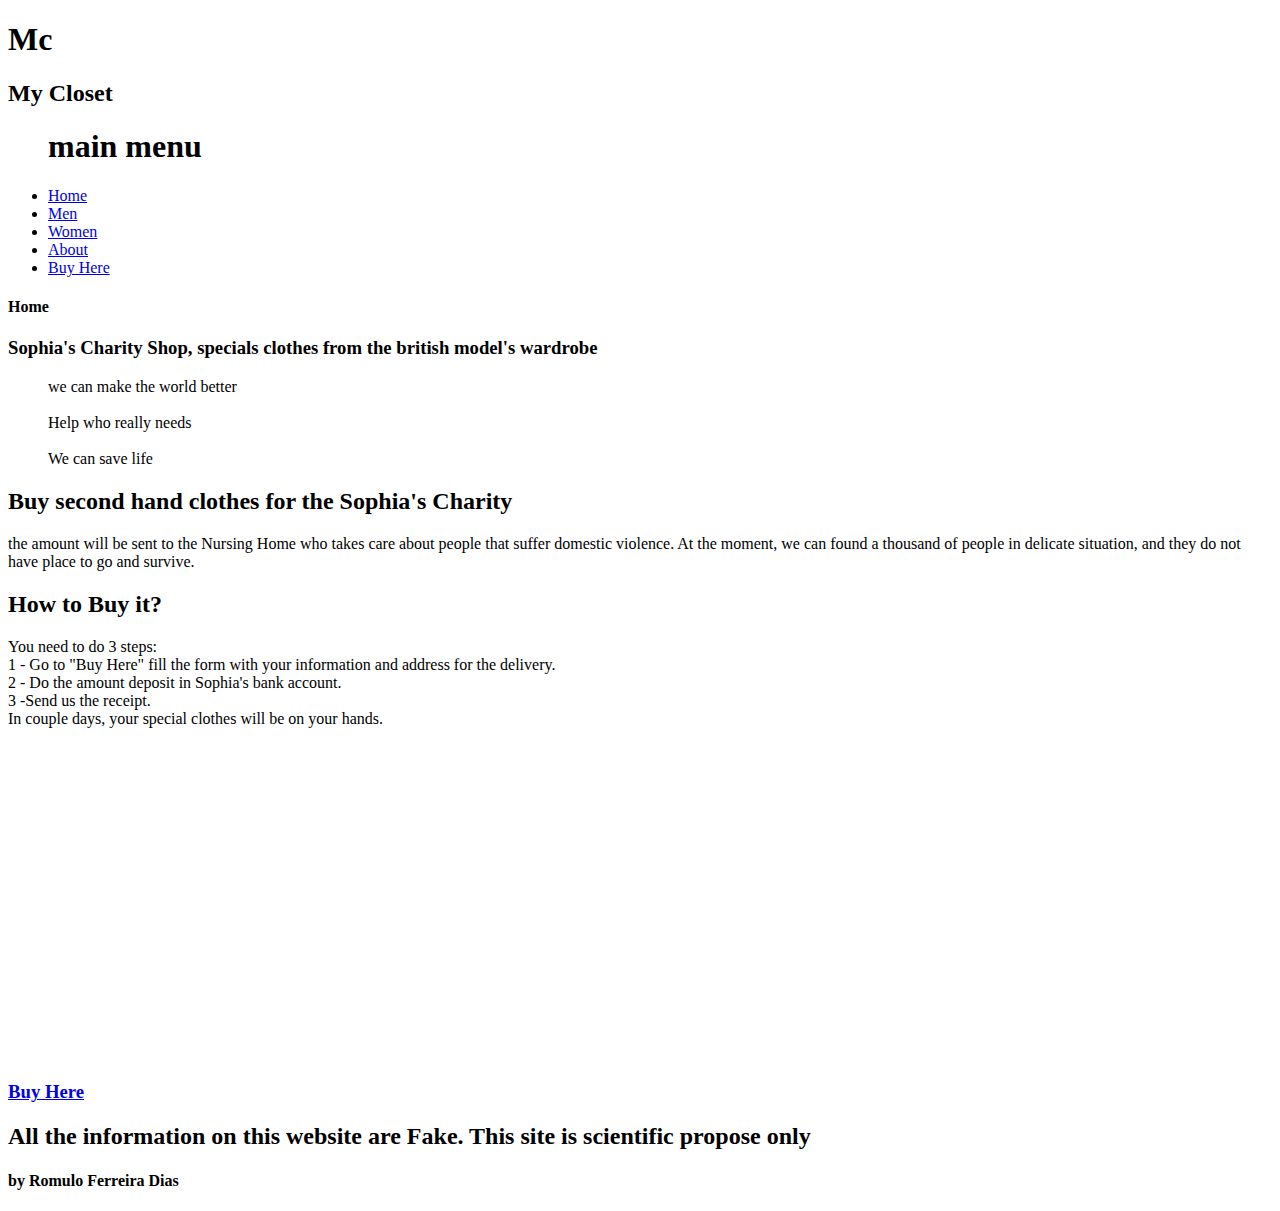
==== index.html @ 240c72d3 "Create index.html" ====
<!DOCTYPE html>
<html lang="en">
<head>
    <meta charset="UTF-8">
    <title>My Closet</title>
    <link rel="stylesheet" type="text/css" href="CSS/Style.MC.css">

</head>
<body>
<div id="interface">
    <header id="heading">
        <hgroup>
        <h1>Mc</h1>
        <h2>My Closet</h2>

        </hgroup>
        <nav id="menu">
            <ul>
                <h1>main menu</h1>
                <li><a href="index.html">Home</a></li>
                <li><a href="men.html">Men</a></li>
                <li><a href="woman.html">Women</a></li>
                <li><a href="about.html">About</a></li>
                <li><a href="buy.html">Buy Here</a></li>
            </ul>
        </nav>
    </header>
    <h4>Home</h4>
    <h3>Sophia's Charity Shop, specials clothes from the british model's wardrobe</h3>



    <section id="esquerda">

    <article id="information">

    </article>

        <figure id="mainPhoto">
            <figcaption> we can make the world better<br><br> Help who really needs<br><br>We can save life</figcaption>
        </figure>
</section>

<aside id="direita">
    <h2>Buy second hand clothes for the Sophia's Charity</h2>
    <p>the amount will be sent to the Nursing Home who takes care about people that suffer domestic violence. At the moment, we can found a thousand of people in delicate situation, and they do not have place to go and survive.</p>
    <h2> How to Buy it?</h2>
    <p>You need to do 3 steps:<br>1 - Go to "Buy Here" fill the form with your information and address for the delivery.<br> 2 - Do the amount deposit in Sophia's bank account.<br> 3 -Send us the receipt. <br> In couple days, your special clothes will be on your hands.</p>
</aside>

    <iframe width="560" height="315" src="https://www.youtube.com/embed/UfoSv_MCRBo?si=iMsB0NajVDrjovYk&amp;controls=0" title="YouTube video player" frameborder="0" allow="accelerometer; autoplay; clipboard-write; encrypted-media; gyroscope; picture-in-picture; web-share" allowfullscreen></iframe>


    <footer>
        <h3><a href="buy.html">Buy Here</a></h3>
        <h2> All the information on this website are Fake. This site is scientific propose only</h2>
        <h4>by Romulo Ferreira Dias</h4>

    </footer>
</div>
</body>
</html>
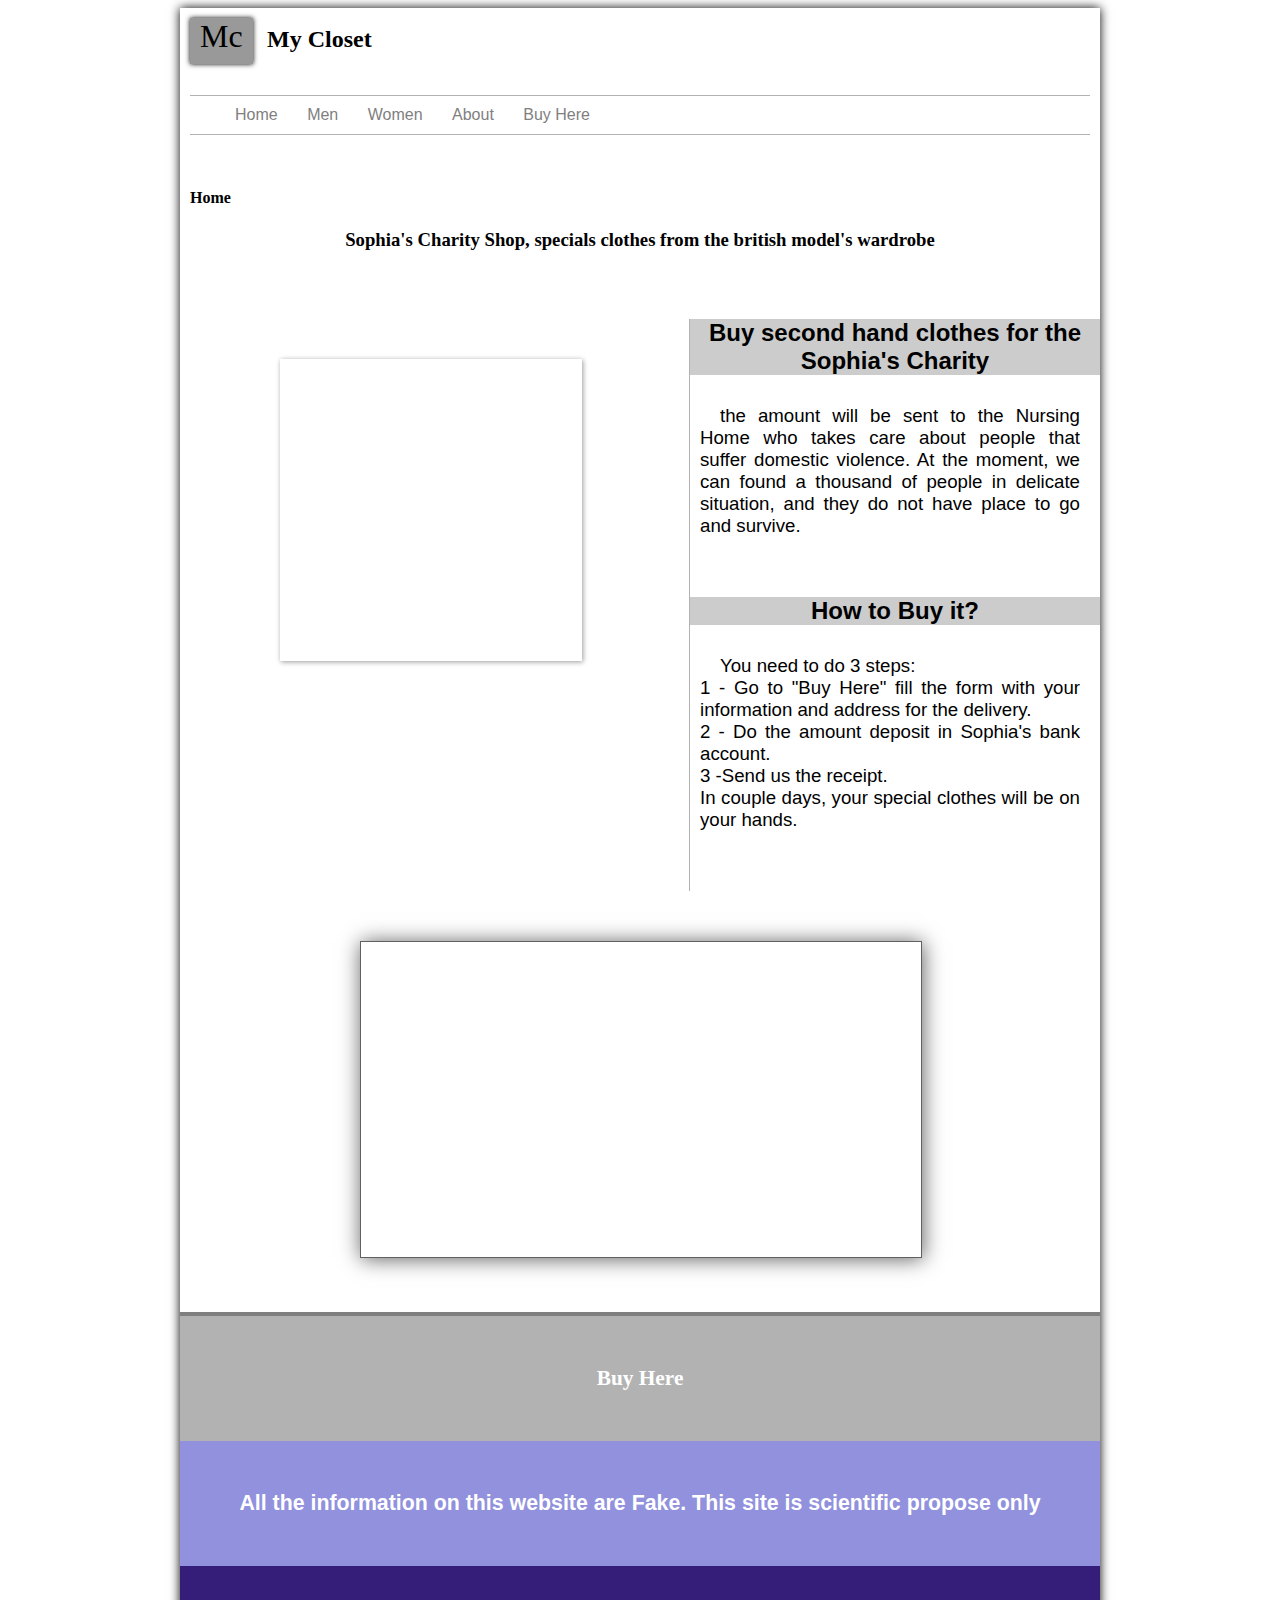
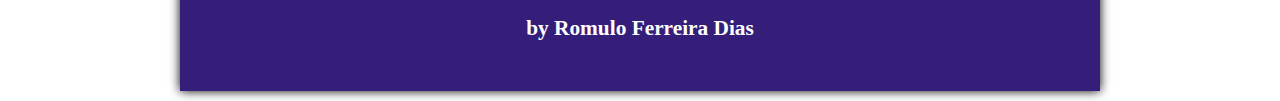
==== commit a54621b7: "Update index.html" ====
--- a/index.html
+++ b/index.html
@@ -3,7 +3,7 @@
 <head>
     <meta charset="UTF-8">
     <title>My Closet</title>
-    <link rel="stylesheet" type="text/css" href="CSS/Style.MC.css">
+    <link rel="stylesheet" type="text/css" href="style.css">
 
 </head>
 <body>
--- a/style.css
+++ b/style.css
@@ -0,0 +1,208 @@
+@charset "UTF-8";
+@font-face {
+    font-family: 'fontm';
+}
+body{
+    font-family: Arial, sans-serif;
+
+h2 {
+    text-align: center;
+}
+h3{
+    font-family: "Aguafina Script", cursive;
+    margin-left: 0;
+    text-align: center;
+}
+h4 {
+    font-family: "Aguafina Script", cursive;;
+}
+a{
+    text-decoration: none;
+    color: unset;
+}
+p {
+    text-align: center;
+    margin-bottom: 50px;
+    font-size: 14pt;
+}
+
+div#interface{
+    width: 900px;
+    background-color: #ffffff;
+    margin: 0px auto 10px auto;
+    box-shadow: 0px 0px 10px black;
+    padding: 10px ;
+}
+
+header#heading{
+
+    height: 150px;
+    background-color: #ffffff ;
+
+}
+hgroup h1{
+
+    display: inline;
+    font-family: "Aguafina Script", cursive;
+    font-weight: 400;
+    background-color: rgba(0,0,0,0.4);
+    margin-bottom: 10px;
+    padding: 0px 10px 10px 10px;
+    box-shadow: 0px 0px 5px black;
+
+}
+hgroup h2{
+    display: inline;
+    font-family:"Caveat", cursive;;
+    padding: 0px 20px 10px 10px;
+    margin-bottom: 20px;
+}
+
+
+
+/* Menu Setting */
+
+nav#menu{
+    position: relative;
+    margin:40px 0px -10px 0px;
+    padding: 10px -10px -10px 10px;
+}
+
+nav#menu ul{
+    list-style: none;
+    top: 0px;
+    border-bottom: 1px rgba(0,0,0,0.3) solid;
+    border-top: 1px rgba(0,0,0,0.3) solid;
+}
+nav#menu h1{
+    display: none;
+}
+nav#menu li{
+    display: inline-block;
+    margin: 0px;
+    color: gray;
+    padding: 10px 20px 10px 5px;
+
+}
+nav#menu li:hover {
+    background-color: rgba(0,0,0,0.3);
+    color: white;
+
+}
+
+/* image settings from the home page*/
+
+figure#mainPhoto{
+    width: 300px;
+    height: 300px;
+    border: 1px solid white;
+    margin: 80px 0 0 80px;
+    box-shadow: 1px 1px 5px rgba(0,0,0,0.4);
+
+}
+figure#mainPhoto{
+    background: url("https://i.pinimg.com/564x/66/2c/85/662c85daad44a216a962ba1a53122967.jpg") no-repeat;
+    background-position: 45% 90%;
+    background-size: 550px 535px;
+    -webkit-transition: all 0.5s ease-out;
+}
+figure#mainPhoto:hover{
+    background-position: 0% 0%;
+    background-size: 300px 300px;
+    -webkit-transform: scale(1.5);
+}
+
+figure#mainPhoto figcaption{
+   position: relative;
+    background-color: rgba(0,0,0,0.6);
+    width: 300px;
+    height: 300px;
+    text-align: center;
+    color: white;
+    opacity: 0;
+    transition: 0.5s linear;
+    font-size: 12pt;
+    line-height: 2;
+    text-shadow: 1px 1px 3px black;
+}
+figure#mainPhoto figcaption:hover{
+    opacity: 1;
+}
+
+/* screen */
+section#esquerda{
+position: relative;
+    display: block;
+    width: 450px;
+    float: left;
+
+    padding: 10px;
+}
+aside#direita{
+
+    display:block ;
+    width: 400px;
+    float: right;
+    margin-right: 0px;
+    margin-top: 50px;
+
+    border-left: 1px solid rgba(0,0,0,0.3);
+
+}
+aside#direita h2{
+    background-color: rgba(0,0,0,0.2);
+    text-align: center;
+    box-sizing: border-box;
+    margin-right: -10px;
+    margin-top: 0;
+}
+aside#direita p{
+    text-align: justify;
+    text-indent: 20px;
+    padding: 10px;
+}
+
+/* Footer Settings */
+
+footer{
+    clear: both;
+    border-top: 4px solid rgba(0,0,0,0.5);
+    margin: 0px -10px -10px -10px;
+    padding: 0px 50px 0px 50px;
+    text-align: center;
+    font-size: 16pt;
+}
+footer h3{
+    background-color: rgba(0,0,0,0.3);
+  margin: 0px -50px 0px -50px;
+    padding: 50px;
+    color: white;
+    font-size: 16pt;
+
+}
+footer h4{
+    background-color: rgb(53,30,121);
+    margin: 0px -50px 0px -50px;
+    padding: 50px 0px 50px 0px;
+    color: white;
+    font-size: 16pt;
+    box-sizing: border-box;
+}
+footer h2{
+    background-color: rgba(35,35,188,0.5);
+    margin: 0px -50px 0px -50px;
+
+    padding: 50px;
+    color: white;
+    font-size: 16pt;
+
+}
+iframe{
+    position: relative;
+    left: 170px;
+    border: 1px solid #606060;
+    box-shadow: 1px 1px 20px #606060;
+    margin-top: 50px;
+    margin-bottom: 50px;
+
+}}
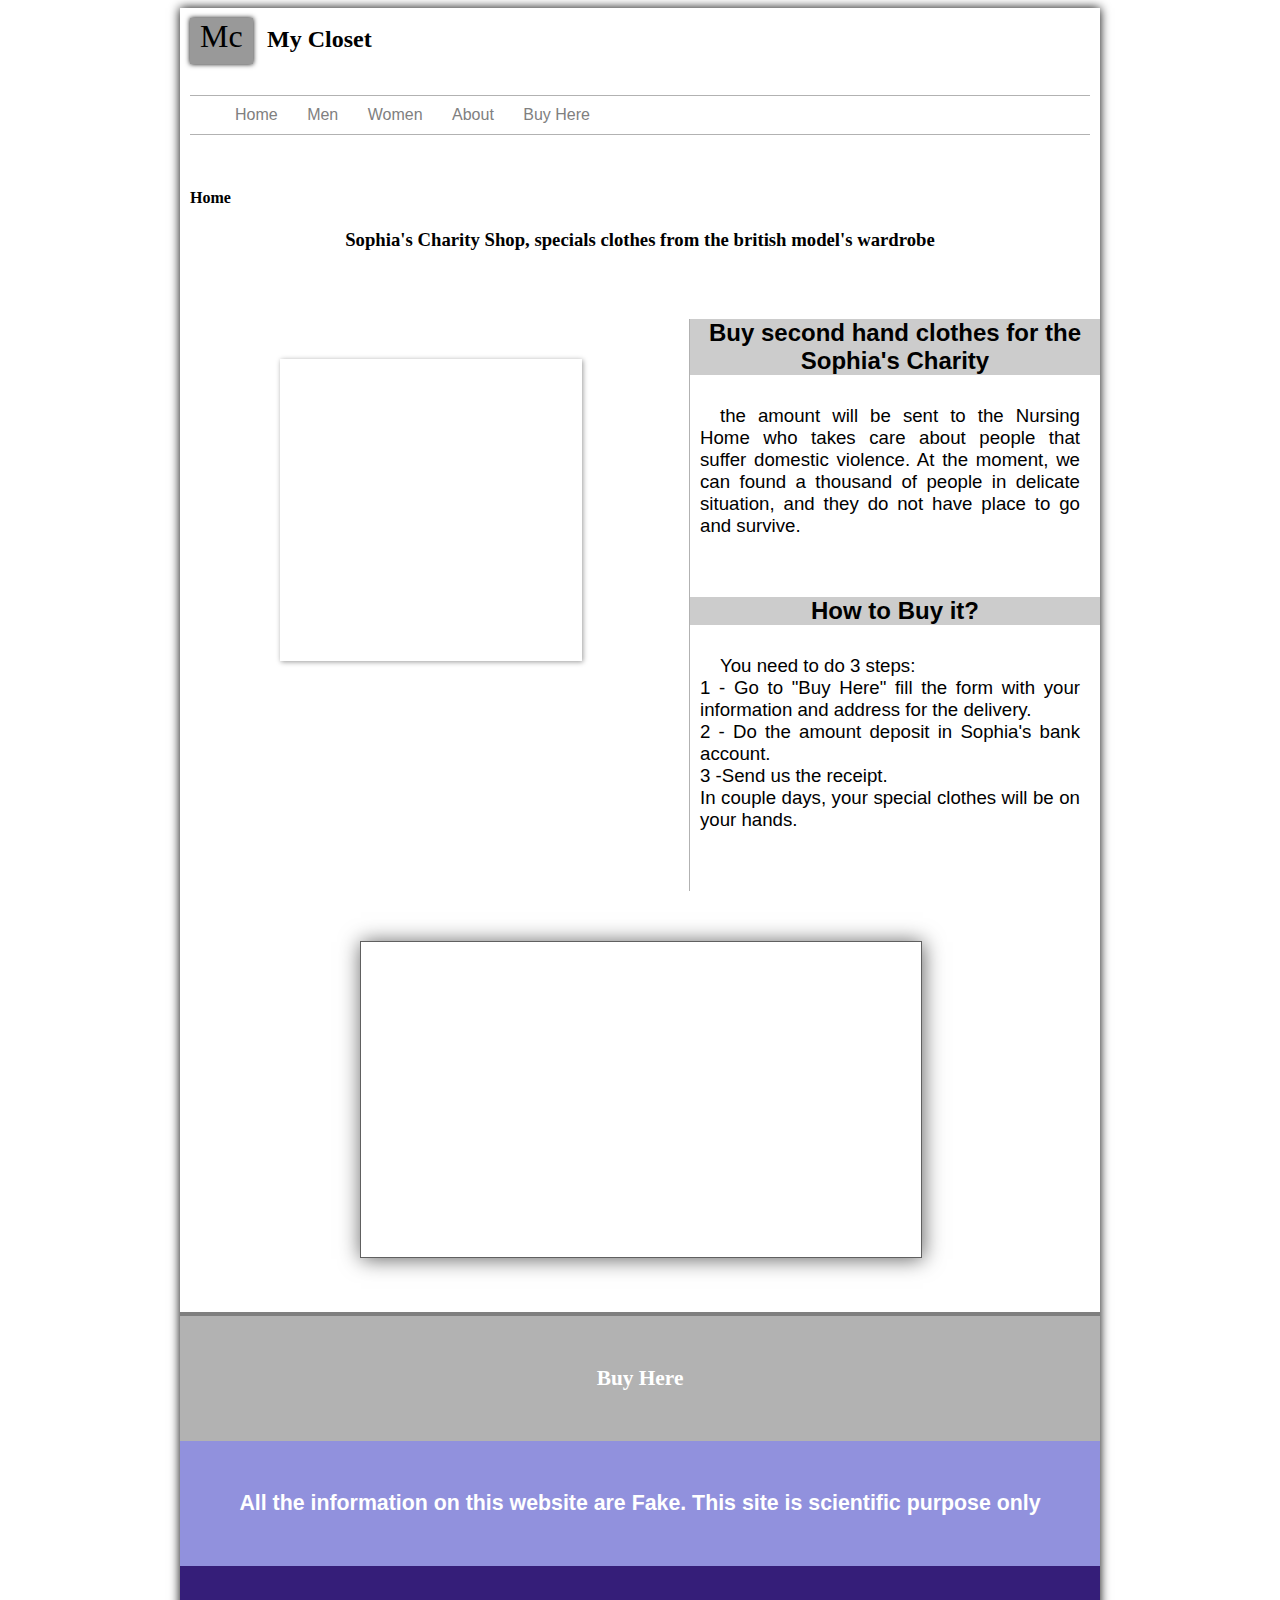
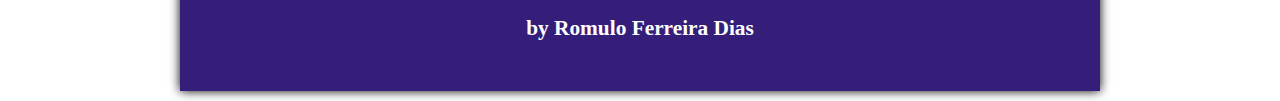
==== commit 03b23c0d: "Update index.html" ====
--- a/index.html
+++ b/index.html
@@ -53,7 +53,7 @@
 
     <footer>
         <h3><a href="buy.html">Buy Here</a></h3>
-        <h2> All the information on this website are Fake. This site is scientific propose only</h2>
+        <h2> All the information on this website are Fake. This site is scientific purpose only</h2>
         <h4>by Romulo Ferreira Dias</h4>
 
     </footer>
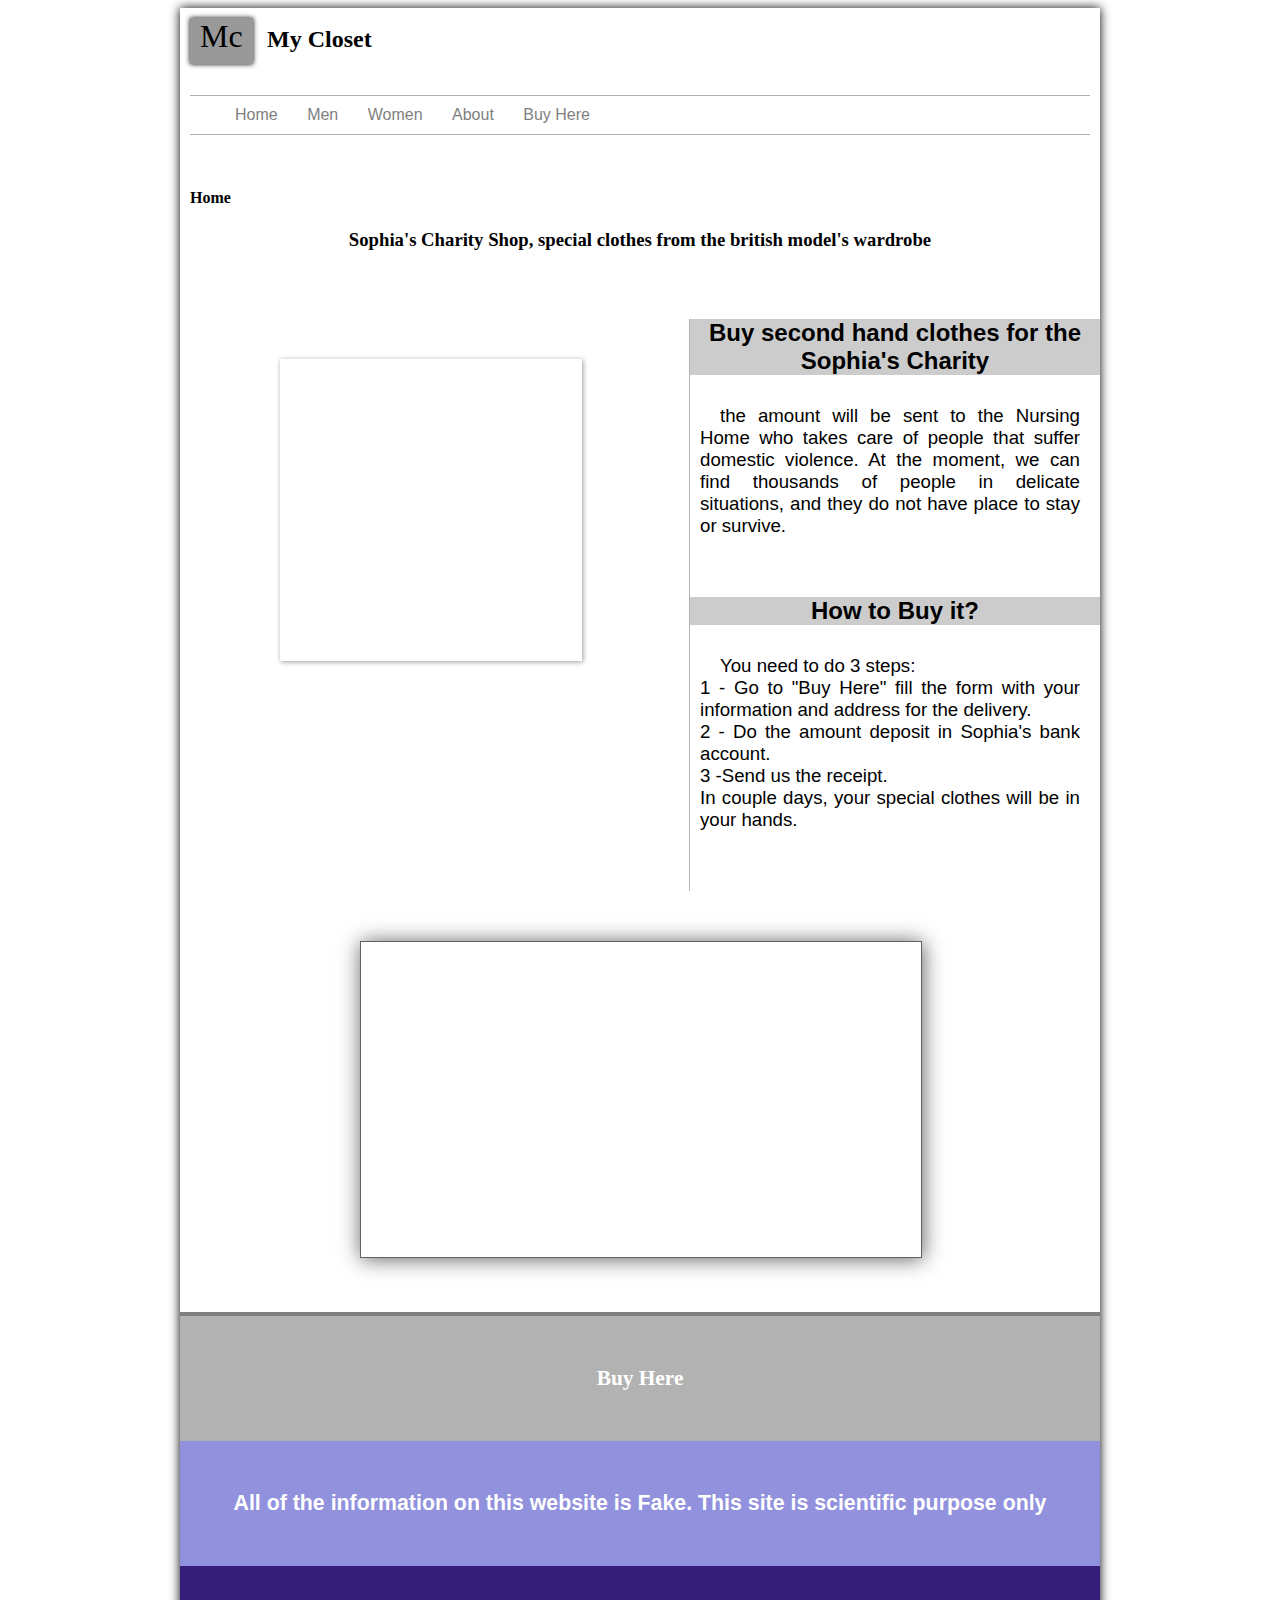
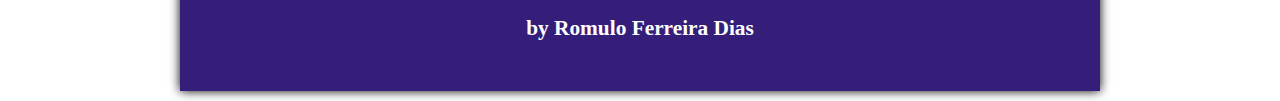
==== commit ccdbcc07: "Update index.html" ====
--- a/index.html
+++ b/index.html
@@ -26,7 +26,7 @@
         </nav>
     </header>
     <h4>Home</h4>
-    <h3>Sophia's Charity Shop, specials clothes from the british model's wardrobe</h3>
+    <h3>Sophia's Charity Shop, special clothes from the british model's wardrobe</h3>
 
 
 
@@ -37,15 +37,15 @@
     </article>
 
         <figure id="mainPhoto">
-            <figcaption> we can make the world better<br><br> Help who really needs<br><br>We can save life</figcaption>
+            <figcaption> we can make the world better<br><br> Help who really needs it<br><br>We can save lives</figcaption>
         </figure>
 </section>
 
 <aside id="direita">
     <h2>Buy second hand clothes for the Sophia's Charity</h2>
-    <p>the amount will be sent to the Nursing Home who takes care about people that suffer domestic violence. At the moment, we can found a thousand of people in delicate situation, and they do not have place to go and survive.</p>
+    <p>the amount will be sent to the Nursing Home who takes care of people that suffer domestic violence. At the moment, we can find thousands of people in delicate situations, and they do not have place to stay or survive.</p>
     <h2> How to Buy it?</h2>
-    <p>You need to do 3 steps:<br>1 - Go to "Buy Here" fill the form with your information and address for the delivery.<br> 2 - Do the amount deposit in Sophia's bank account.<br> 3 -Send us the receipt. <br> In couple days, your special clothes will be on your hands.</p>
+    <p>You need to do 3 steps:<br>1 - Go to "Buy Here" fill the form with your information and address for the delivery.<br> 2 - Do the amount deposit in Sophia's bank account.<br> 3 -Send us the receipt. <br> In couple days, your special clothes will be in your hands.</p>
 </aside>
 
     <iframe width="560" height="315" src="https://www.youtube.com/embed/UfoSv_MCRBo?si=iMsB0NajVDrjovYk&amp;controls=0" title="YouTube video player" frameborder="0" allow="accelerometer; autoplay; clipboard-write; encrypted-media; gyroscope; picture-in-picture; web-share" allowfullscreen></iframe>
@@ -53,7 +53,7 @@
 
     <footer>
         <h3><a href="buy.html">Buy Here</a></h3>
-        <h2> All the information on this website are Fake. This site is scientific purpose only</h2>
+        <h2> All of the information on this website is Fake. This site is scientific purpose only</h2>
         <h4>by Romulo Ferreira Dias</h4>
 
     </footer>
